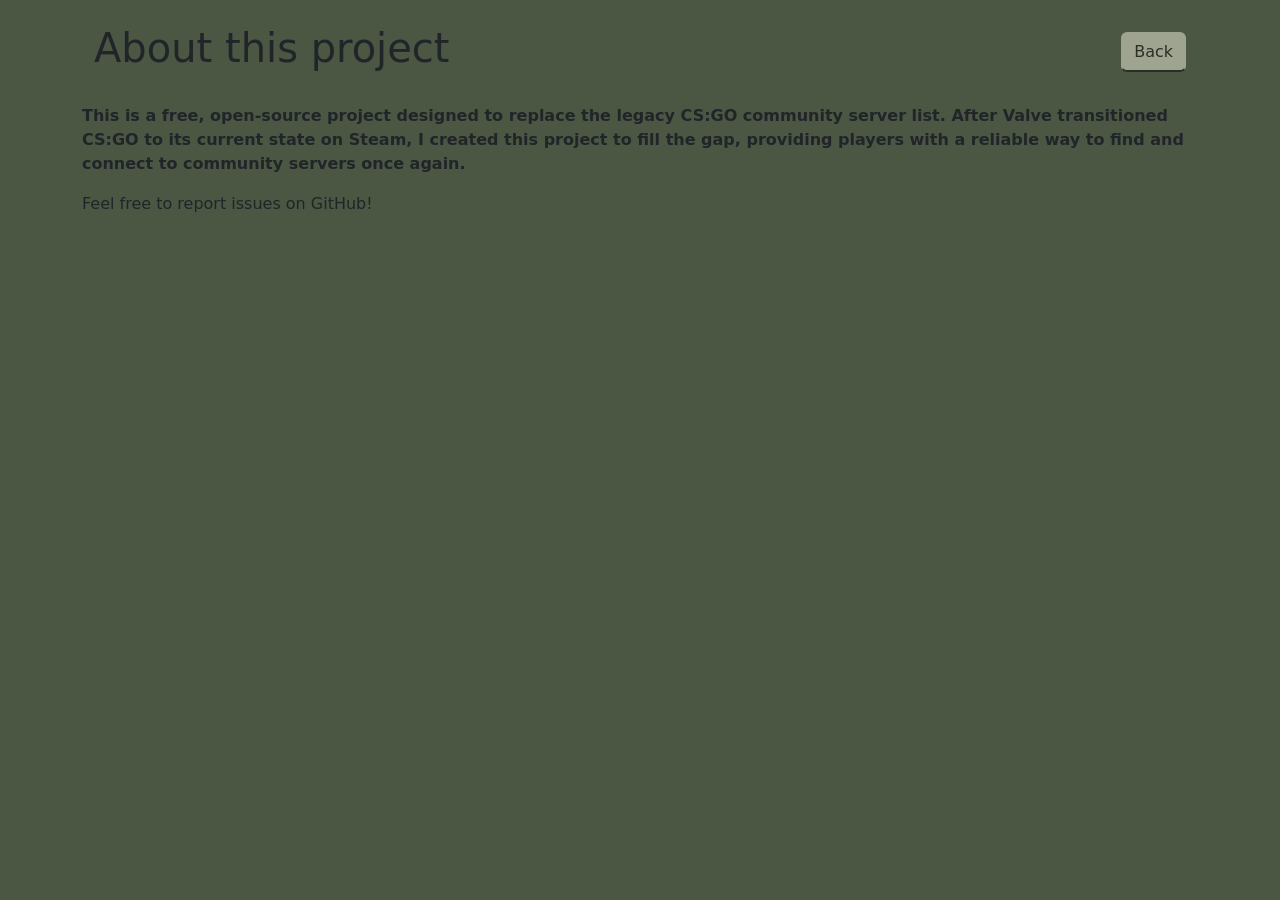
==== resources/about.html @ 1924c1bb "First commit" ====
<!doctype html>
<html lang="en">
  

  <link
    href="https://cdn.jsdelivr.net/npm/bootstrap@5.3.2/dist/css/bootstrap.min.css"
    rel="stylesheet"
    integrity="sha384-T3c6CoIi6uLrA9TneNEoa7RxnatzjcDSCmG1MXxSR1GAsXEV/Dwwykc2MPK8M2HN"
    crossorigin="anonymous"
  />
  <link rel="stylesheet" href="styles.css" />

  <body class="container">
    <div
      class="container d-flex justify-content-between py-4 align-items-center"
    >
      <h1 class="text-start">About this project</h1>
      <a href="index.html" class="btn btnConnect">Back</a>
    </div>
    <b>
        This is a free, open-source project designed to replace the legacy CS:GO community server list. After Valve transitioned CS:GO to its current state on Steam, I created this project to fill the gap, providing players with a reliable way to find and connect to community servers once again.
    </b>
    <p class="mt-3">
        Feel free to report issues on GitHub!
    </p>
    
    <script src="neutralino.js"></script>
  <script src="js/main.js"></script>
  </body>
  <script
    src="https://cdn.jsdelivr.net/npm/@popperjs/core@2.11.8/dist/umd/popper.min.js"
    integrity="sha384-I7E8VVD/ismYTF4hNIPjVp/Zjvgyol6VFvRkX/vR+Vc4jQkC+hVqc2pM8ODewa9r"
    crossorigin="anonymous"
  ></script>

  <script
    src="https://cdn.jsdelivr.net/npm/bootstrap@5.3.2/dist/js/bootstrap.min.js"
    integrity="sha384-BBtl+eGJRgqQAUMxJ7pMwbEyER4l1g+O15P+16Ep7Q9Q+zqX6gSbd85u4mG4QzX+"
    crossorigin="anonymous"
  ></script>
</html>
---- resources/styles.css ----
body {
    background-color: #4B5643;
}

.serverList {
    background-color: #3D4437;
    color: #D8DEC7;
    
}
.lightBorder {
    border: 1px solid #9EA48F;
}
.darkBorder {
    border: 1px solid #2A2F26;
}
hr {
    border: 1px solid #ffffff;
}
.btnConnect {
    background-color: #9EA48F;
    color: #2A2F26;
    border-bottom: 2px solid #2A2F26;
    border-top: 2px solid #9EA48F;
}
.btnConnect:hover {
    background-color: #67745C;
    color: #D8DEC7;
    border-bottom: 2px solid #2A2F26;
    border-top: 2px solid #67745C;
}
.table-head{
    gap: 8rem;
}
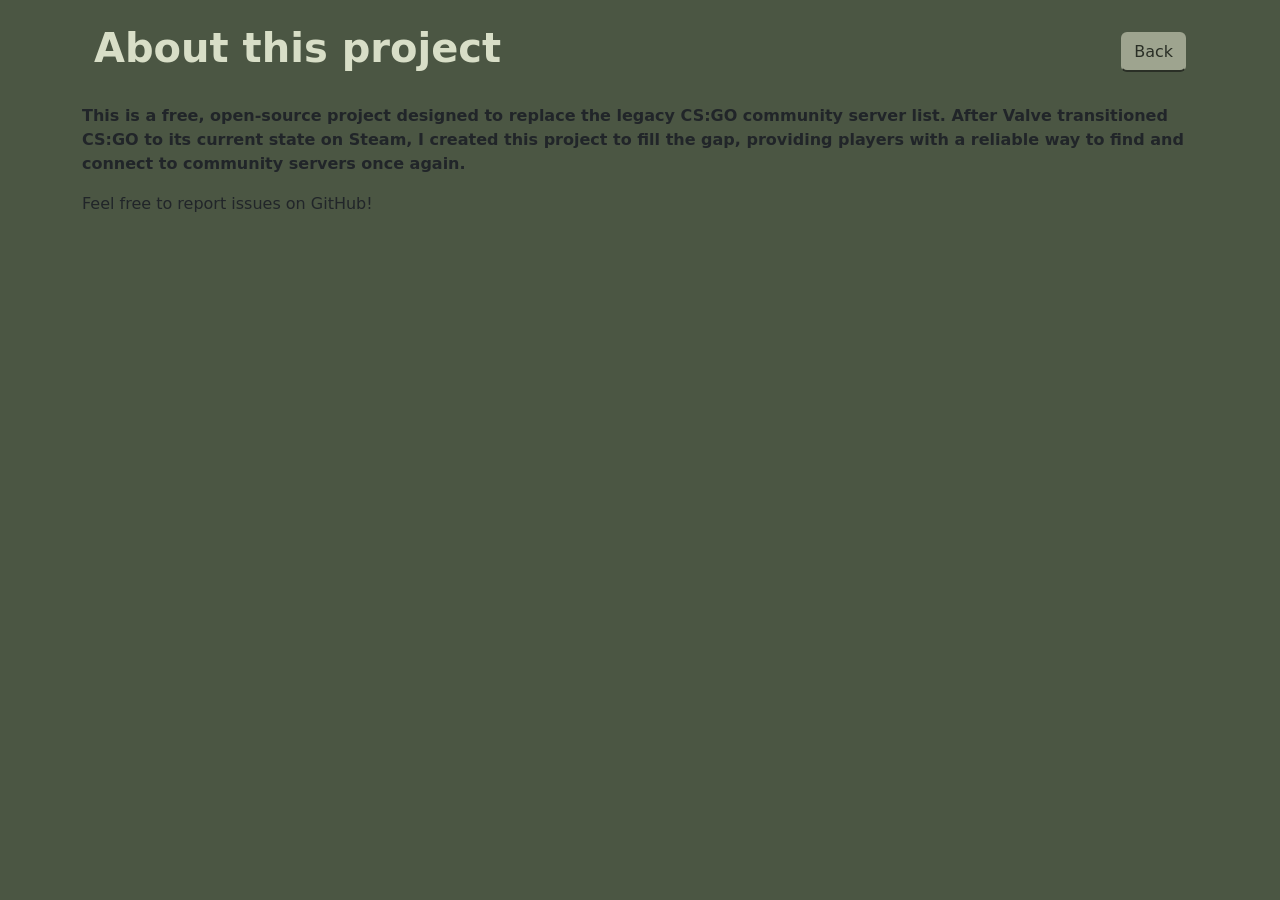
==== commit 288c58aa: "ping display system" ====
--- a/resources/about.html
+++ b/resources/about.html
@@ -14,7 +14,7 @@
     <div
       class="container d-flex justify-content-between py-4 align-items-center"
     >
-      <h1 class="text-start">About this project</h1>
+      <h1 class="text-start title">About this project</h1>
       <a href="index.html" class="btn btnConnect">Back</a>
     </div>
     <b>
--- a/resources/styles.css
+++ b/resources/styles.css
@@ -30,4 +30,8 @@
 }
 .table-head{
     gap: 8rem;
+}
+.title {
+    font-weight: bold;
+    color: #D8DEC7;
 }
